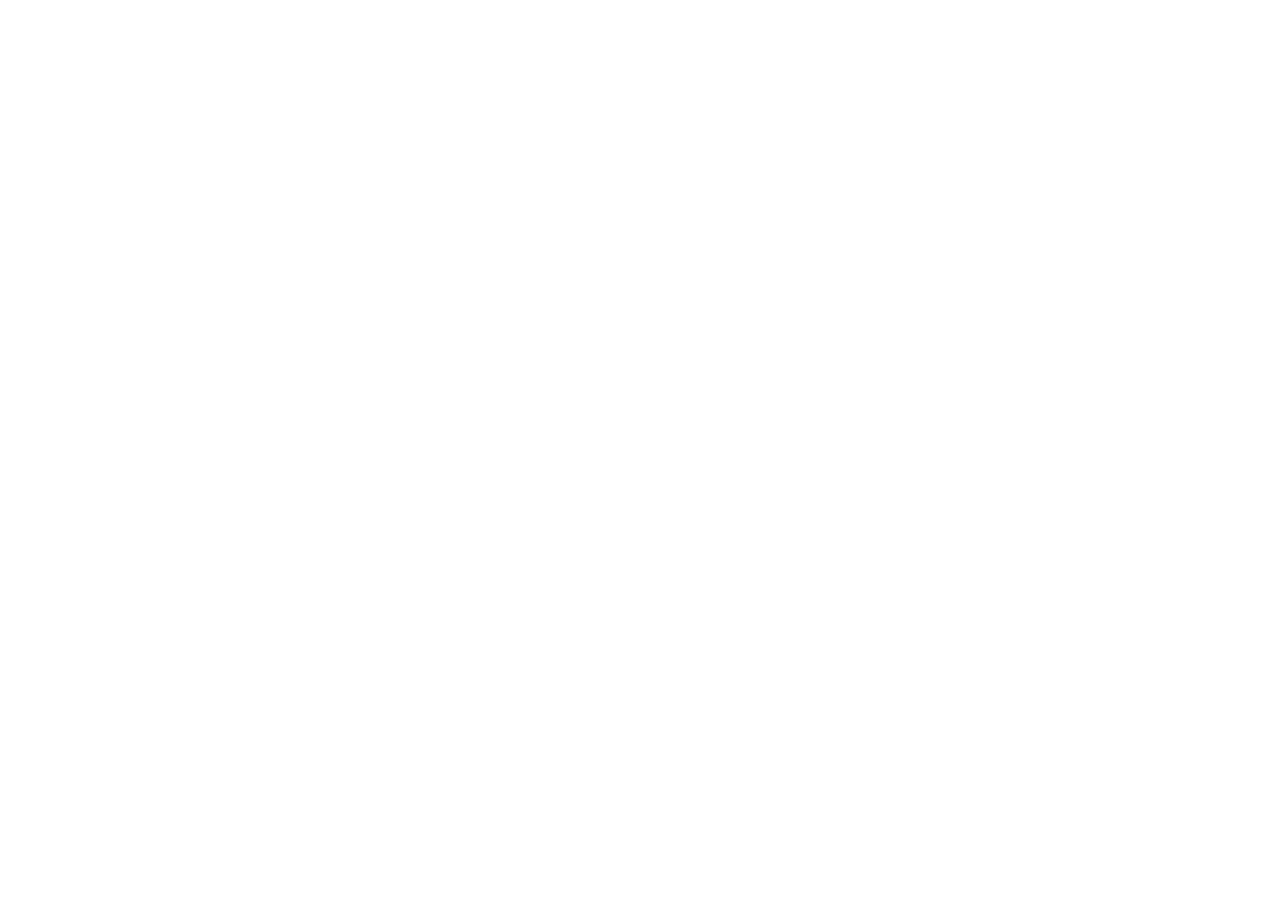
==== dives.html @ 78628bb6 "Create dives.html" ====
<!--# Selgio.github.io
Sait-->
<!DOCTYPE html>
<html lang="ru">
   <head>
   <title>Поддержите нашего спонсора!</title>
      <link rel="stylesheet" type="text/css" href="../pic/style.css">
   </head>
   <body>
   
   
   
   </body>
</html>
---- pic/style.css ----
body {
margin: 0;
padding: 0;
}

.content {
height: 10px;
font-size: 13pt;
text-align: center;
}
.h1
{
font-size: 16pt;
padding: 20 px;
text-align: center;
}
#img
{
  height: auto;
  display: block;
text-align: center;
}
.h2
{
font-size: 14pt;
padding: 20 px;
height: 10px;
text-align: center;
}
#table
{
margin: auto;
border-width: 2pt;
table-layout: auto;
border-collapse: collapse;
border-spacing: 0;
text-align: center;
border-width: 2pt;
border: 2px solid black;
}
.tra
{
padding: 2px;
border: 2px solid black;
border-width: 2pt;
}
.tul
{
font-weight: bolder;
background-color: Gainsboro;
}
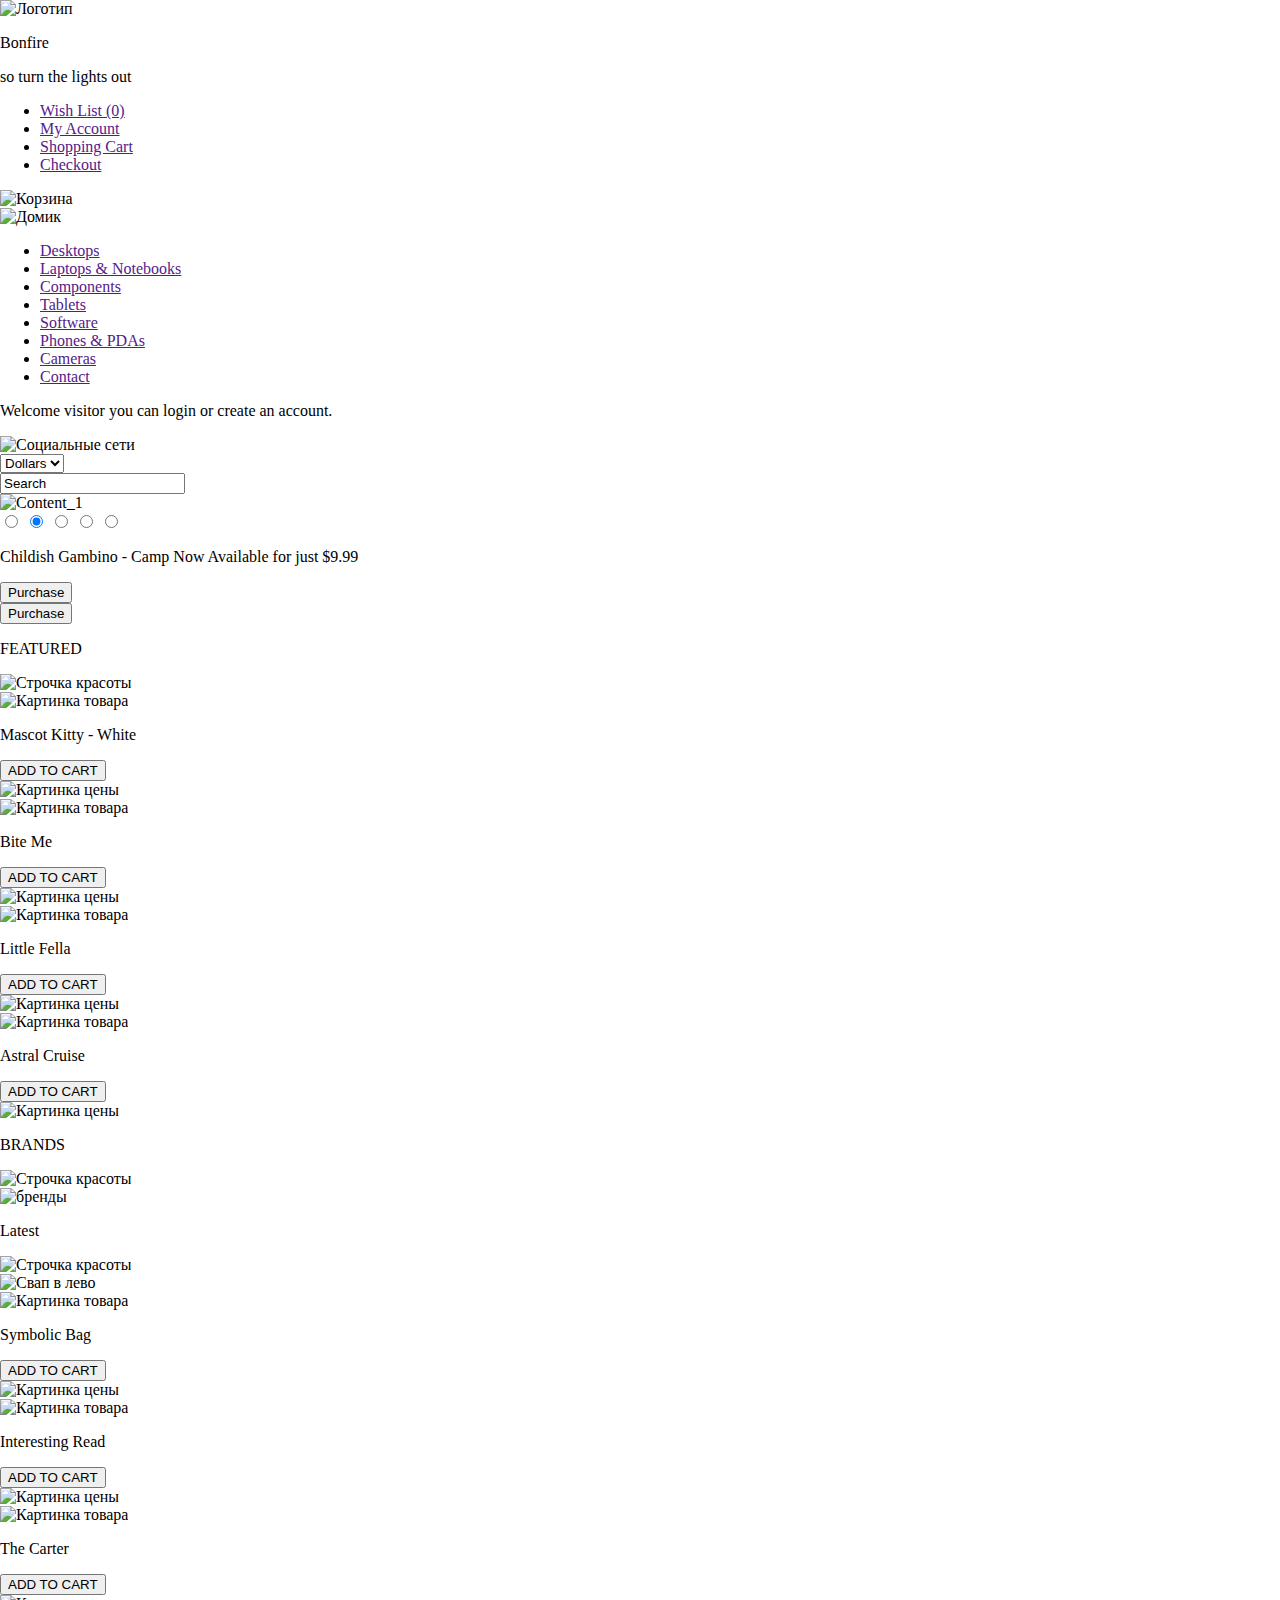
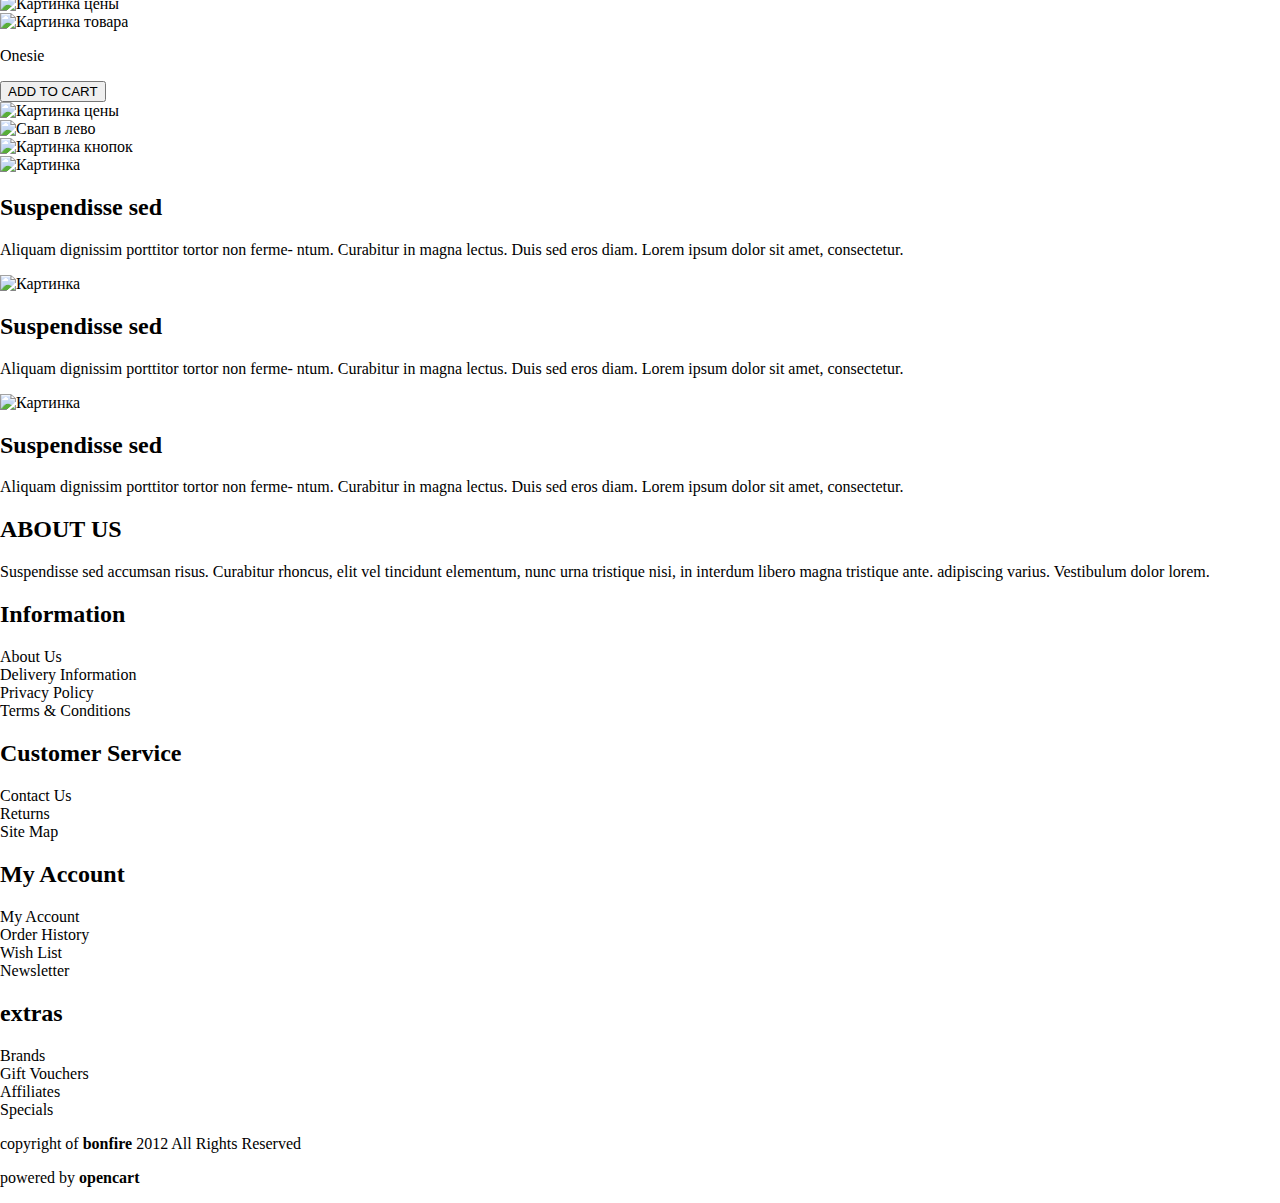
==== commit 2af1e58f: "Update dives.html" ====
--- a/dives.html
+++ b/dives.html
@@ -7,8 +7,239 @@
       <link rel="stylesheet" type="text/css" href="../pic/style.css">
    </head>
    <body>
-   
-   
-   
+   <div id="header">
+
+    <!-- header_1 -->
+
+        <div id="header_1">
+            <div id="header_1_img_logo"><img src="images/flame.png" alt="Логотип"></div>
+            <div id="header_1_text_logo"><p>Bonfire</p></div>
+            <div id="header_1_text_1"><p >so turn the lights out</p></div>
+            <ul id="header_1_text_2">
+                <li><a href="">Wish List (0)</a></li>
+                <li><a href="">My Account</a></li>
+                <li><a href="">Shopping Cart</a></li>
+                <li><a href="">Checkout</a></li>
+            </ul>
+            <div id="header_1_img_cart"><img  src="images/Cart.png" alt="Корзина"></div>
+        </div>
+
+       <!-- header_2 -->
+
+        <div id="header_2_1">
+            <div id="header_2_1_icon"><img src="images/Home_Icon.png" alt="Домик"></div>
+            <ul id="header_2_1_text">
+                <li><a href="">Desktops</a></li>
+                <li><a href="">Laptops & Notebooks</a></li>
+                <li><a href="">Components</a></li>
+                <li><a href="">Tablets</a></li>
+                <li><a href="">Software</a></li>
+                <li><a href="">Phones & PDAs</a></li>
+                <li><a href="">Cameras</a></li>
+                <li><a href="">Contact</a></li>
+            </ul>
+        </div>
+
+        <div id="header_2_2"></div>
+
+        <!-- header_3 -->
+
+        <div id="header_3_1">
+            <div id="header_3_1_text"><p>Welcome visitor you can login or create an account.</p></div>
+            <div id="header_3_1_img"><img src="images/Social_Icons.png" alt="Социальные сети"></div>
+            <div id="header_3_1_select">
+                <select size="1" name="select">
+                    <option value="Dollars">Dollars</option>
+                    <option value="Что-то">Что-то</option>
+                </select>
+             </div>
+             <div id="header_3_1_imput"><input type = "text" value = "Search "></div>
+        </div>
+
+        <div id="header_3_2"> </div>  
+    </div>
+
+<!-- content -->
+
+    <div id="content">
+
+    <!-- content_1 -->
+
+        <div id="content_1_img"><img src="images/Content_1.png" alt="Content_1"></div>
+        <div id="content_1">
+            <div id="content_1_radio">
+                 <input type="radio" name="button">
+                <input type="radio" name="button" checked>
+                <input type="radio" name="button">
+                <input type="radio" name="button">
+                <input type="radio" name="button">
+            </div> 
+            <div id="content_1_text"><p>Childish Gambino - Camp Now Available for just $9.99</p></div>
+            <div id="content_1_button_1"><button>Purchase</button></div>
+            <div id="content_1_button_2"><button>Purchase</button></div>
+        </div>
+        <div id="content_1_1"></div>
+
+<!-- content_2 -->
+
+        <div id="content_2_text"><p>FEATURED</p></div>
+        <div id="content_2_img"><img src="images/ruler.png" alt="Строчка красоты"></div>
+
+        <div id="content_2">
+            <div id="content_2_product_1"> 
+                <img class="content_2_img_product" src="images/content_2_img_1.png" alt="Картинка товара">
+                <div class="content_2_product_text"><p>Mascot Kitty - White</p></div>
+                <div class="content_2_product_button"><button>ADD TO CART</button></div>
+                <div class="content_2_img_price" ><img src="images/content_2_img_1_Price.png" alt="Картинка цены"></div>
+            </div>
+
+            <div  id="content_2_product_2"> 
+                <img class="content_2_img_product" src="images/content_2_img_2.png" alt="Картинка товара">
+                <div class="content_2_product_text"><p>Bite Me</p></div>
+                <div class="content_2_product_button"><button>ADD TO CART</button></div>
+                <div class="content_2_img_price" ><img src="images/content_2_img_2_Price.png" alt="Картинка цены"></div>
+            </div>
+
+            <div  id="content_2_product_3"> 
+                <img class="content_2_img_product" src="images/content_2_img_3.png" alt="Картинка товара">
+                <div class="content_2_product_text"><p>Little Fella</p></div>
+                <div id="content_2_product_button_check"><button>ADD TO CART</button></div>
+                <div class="content_2_img_price" ><img src="images/content_2_img_3_Price.png" alt="Картинка цены"></div>
+            </div>
+                
+            <div  id="content_2_product_4"> 
+                <img class="content_2_img_product" src="images/content_2_img_4.png" alt="Картинка товара">
+                <div class="content_2_product_text"><p>Astral Cruise</p></div>
+                <div class="content_2_product_button"><button>ADD TO CART</button></div>
+                <div class="content_2_img_price"><img src="images/content_2_img_4_Price.png" alt="Картинка цены"></div>
+            </div>
+        </div>
+
+<!-- content_3 -->
+
+        <div id="content_3_text"><p>BRANDS</p></div>
+        <div id="content_3_img"><img src="images/ruler.png" alt="Строчка красоты"></div>
+        <div id="content_3"><img src="images/content_3.png" alt="бренды"></div>
+
+<!-- content_4 -->
+
+        <div id="content_4_text"><p>Latest</p></div>
+        <div id="content_4_img"><img src="images/ruler.png" alt="Строчка красоты"></div>
+
+        <div id="content_4">
+
+            <div id="content_4_img_swap_l"><img src="images/content_4_img_swap_l.png" alt="Свап в лево"></div>
+
+            <div id="content_4_product_1"> 
+                <img class="content_4_img_product" src="images/content_4_img_1.png" alt="Картинка товара">
+                <div class="content_4_product_text"><p>Symbolic Bag</p></div>
+                <div class="content_4_product_button"><button>ADD TO CART</button></div>
+                <div class="content_4_img_price" ><img src="images/content_2_img_1_Price.png" alt="Картинка цены"></div>
+            </div>
+
+            <div  id="content_4_product_2"> 
+                <img class="content_4_img_product" src="images/content_4_img_2.png" alt="Картинка товара">
+                <div class="content_4_product_text"><p>Interesting Read</p></div>
+                <div class="content_4_product_button"><button>ADD TO CART</button></div>
+                <div class="content_4_img_price" ><img src="images/content_2_img_2_Price.png" alt="Картинка цены"></div>
+            </div>
+
+            <div  id="content_4_product_3"> 
+                <img class="content_4_img_product" src="images/content_4_img_3.png" alt="Картинка товара">
+                <div class="content_4_product_text"><p>The Carter</p></div>
+                <div class="content_4_product_button"><button>ADD TO CART</button></div>
+                <div class="content_4_img_price" ><img src="images/content_2_img_3_Price.png" alt="Картинка цены"></div>
+            </div>
+                
+            <div  id="content_4_product_4"> 
+                <img class="content_4_img_product" src="images/content_4_img_4.png" alt="Картинка товара">
+                <div class="content_4_product_text"><p>Onesie</p></div>
+                <div class="content_4_product_button"><button>ADD TO CART</button></div>
+                <div class="content_4_img_price" ><img src="images/content_2_img_4_Price.png" alt="Картинка цены"></div>
+            </div>
+
+            <div id="content_4_img_swap_r"><img src="images/content_4_img_swap_r.png" alt="Свап в лево"></div>
+
+        </div>
+
+        <div id="content_4_button"><img src="images/button_content.png" alt="Картинка кнопок"></div>
+
+    </div>
+
+    <!-- basement -->
+
+    <div id="basement">
+
+    <!-- basement_1 -->
+
+        <div id="basement_1">
+            <div class="basement_content">
+                <img src="images/basement_img_1.png" alt="Картинка" class="image">
+                <h2>Suspendisse sed</h2> 
+                <p>Aliquam dignissim porttitor tortor non ferme- ntum. Curabitur in magna lectus. Duis sed eros diam. Lorem ipsum dolor sit amet, consectetur.</p>
+            </div>
+
+            <div class="basement_content">
+                <img src="images/basement_img_2.png" alt="Картинка" class="image">
+                <h2>Suspendisse sed</h2> 
+                <p>Aliquam dignissim porttitor tortor non ferme- ntum. Curabitur in magna lectus. Duis sed eros diam. Lorem ipsum dolor sit amet, consectetur.</p>
+            </div>
+
+            <div class="basement_content">
+                <img src="images/basement_img_3.png" alt="Картинка" class="image">
+                <h2>Suspendisse sed</h2> 
+                <p>Aliquam dignissim porttitor tortor non ferme- ntum. Curabitur in magna lectus. Duis sed eros diam. Lorem ipsum dolor sit amet, consectetur.</p>
+            </div>
+        </div>
+
+    <!-- basement_2 -->
+
+        <div id="basement_2_1">
+            <div class="basement_2_content">             
+                <h2>ABOUT US</h2> 
+                <p>Suspendisse sed accumsan risus. Curabitur rhoncus, elit vel tincidunt elementum, nunc urna tristique nisi, in interdum libero magna tristique ante. adipiscing varius. Vestibulum dolor lorem.</p>
+            </div>
+
+            <div class="basement_2_content">             
+                <h2>Information</h2> 
+                <p>About Us<br>
+                    Delivery Information<br>
+                    Privacy Policy<br>
+                    Terms & Conditions</p>
+            </div>
+
+            <div class="basement_2_content">             
+                <h2>Customer Service</h2> 
+                <p>Contact Us <br>
+                    Returns <br>
+                    Site Map</p>
+            </div>
+
+            <div class="basement_2_content">             
+                <h2>My Account</h2> 
+                <p>My Account<br>
+                    Order History<br>
+                    Wish List<br>
+                    Newsletter</p>
+            </div>
+
+            <div class="basement_2_content">             
+                <h2>extras</h2> 
+                <p>Brands<br>
+                    Gift Vouchers<br>
+                    Affiliates<br>
+                    Specials</p>
+            </div>
+        </div>
+
+        <div id="basement_2_2"></div>
+       
+    <!-- basement_3 -->
+
+        <div id="basement_3">
+            <div id="basment_3_text_1"><p>copyright of <b> bonfire </b> 2012 All Rights Reserved</p></div>
+            <div id="basment_3_text_2"><p>powered by  <b> opencart </b></p></div>
+        </div>
+    </div>
    </body>
 </html>
